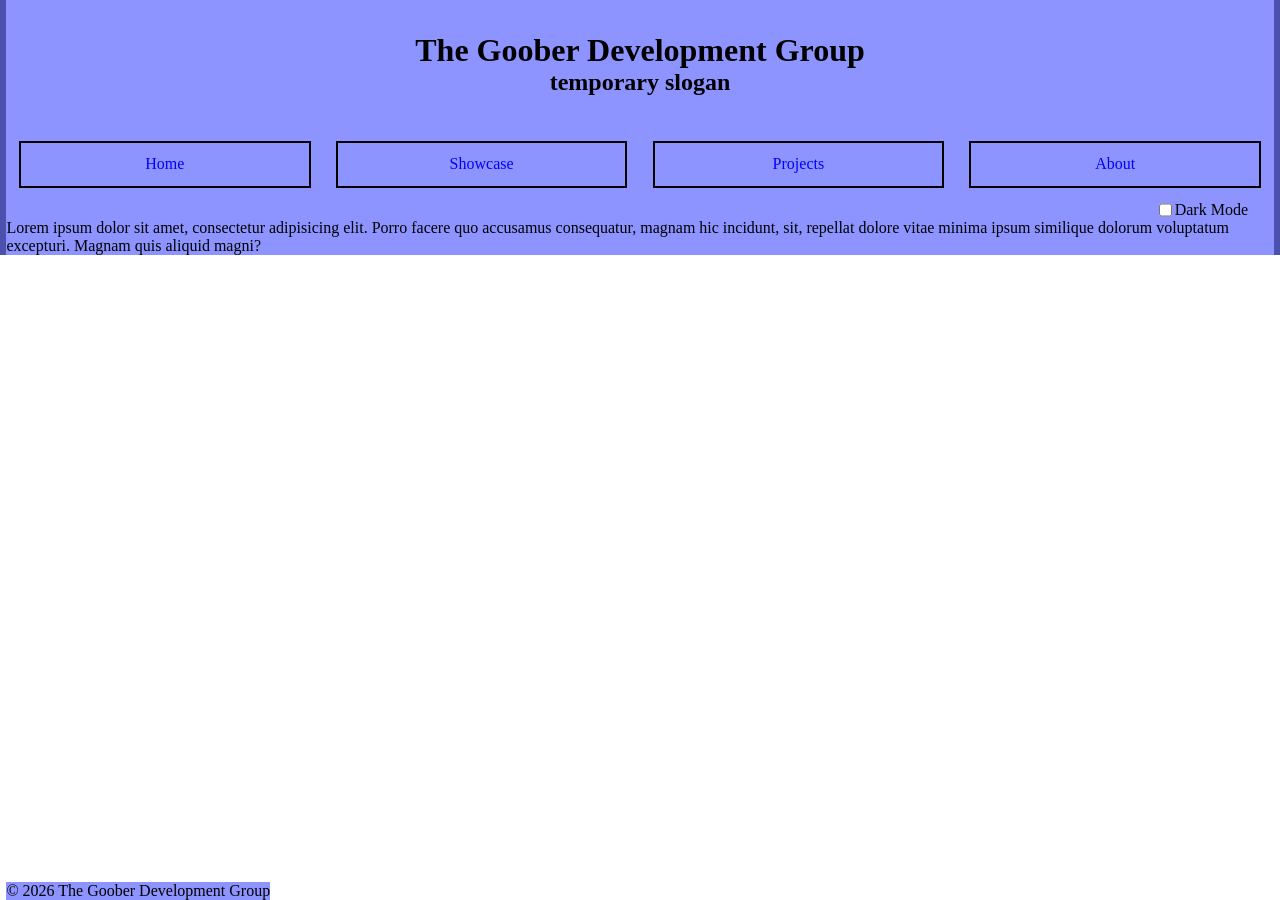
==== index.html @ 9860b60c "Init Add" ====
<!DOCTYPE html>
<html lang="en">
<head>
    <meta charset="UTF-8">
    <meta name="viewport" content="width=device-width, initial-scale=1.0">
    <title>The Goober Development Group</title>

    <link rel="stylesheet" href="./assets/css/global.css">
</head>
<body>
    <div id="container">
        <div id="header">
            <h1>The Goober Development Group</h1>
            <h2>temporary slogan</h2>

        </div>

        <div id="nav">
            <a href="./index.html">Home</a>
            <a href="./showcase.html">Showcase</a>
            <a href="./project.html">Projects</a>
            <a href="./about.html">About</a>
        </div>

        <div id="darkmode">
            <input type="checkbox">
            <label>Dark Mode</label>
        </div>

        <div id="content">
            <p>Lorem ipsum dolor sit amet, consectetur adipisicing elit. Porro facere quo accusamus consequatur, magnam hic incidunt, sit, repellat dolore vitae minima ipsum similique dolorum voluptatum excepturi. Magnam quis aliquid magni?</p>
    
        </div>


        <div id="footer">
            &copy; 2026 The Goober Development Group

        </div>
    </div>

</body>
</html>
---- assets/css/global.css ----
* {
    margin: 0;
    box-sizing: border-box;
}

/* Color Variables */
:root {
    --bg-color: rgb(75, 81, 172);
    --bg-color2: rgb(141, 148, 255);
    --fg-color: black;
    --href-color: Blue;
}

[data-theme="dark"] {
    --bg-color: black;
    --bg-color2: darkslategrey;
    --fg-color: white;
    --href-color: cornflowerblue;
}

:root:has(#darkmode input:checked) {
    --bg-color: black;
    --bg-color2: darkslategrey;
    --fg-color: white;
    --href-color: cornflowerblue;
}

#darkmode {
    display:grid; 
    grid-template-columns: 1fr auto; 
    justify-items: end; 
    padding-right:2%;
}

#darkmode input {
    margin-right: 0.2%;
}


#container {
    background-color: var(--bg-color);
    transition: background-color 0.3s;
}
body {
    color: var(--fg-color);
    /* color:black; */
    transition: color 0.3s;
}
a {
    color: var(--href-color);
    transition: color 0.3s;
}

#header,
#footer,
#nav,
#content,
#darkmode {
    margin-left: 0.5%;
    margin-right: 0.5%;
    background-color: var(--bg-color2);
    transition: background-color 0.3s;
}

#header {
    padding: 2em;
    text-align: center;
}

/* #header {
    
}

*/

#footer {
    position: fixed;
    bottom: 0px;
}

#nav {
    display: flex;
    justify-content: space-around;
    overflow-wrap: break-word;
    text-align: center;
    align-items: center;
    /* padding: 1em; */
}

#nav a {
    padding: 2%;
    padding-top: 1%;
    padding-bottom: 1%;
    margin: 1%;
    width: 25%;
    text-decoration: none;
    border: 2px solid black;
}


.container {
    display: flex;
    max-width: 75%;
    margin-left: 12.5%;
    margin-right: 12.5%;
    margin-top: 1%;
    margin-bottom: 1%;
    border: 2px solid black;
    border-radius: 1em;
}

@media (max-width:420px) {
    .container {
        display: block;
    }
}
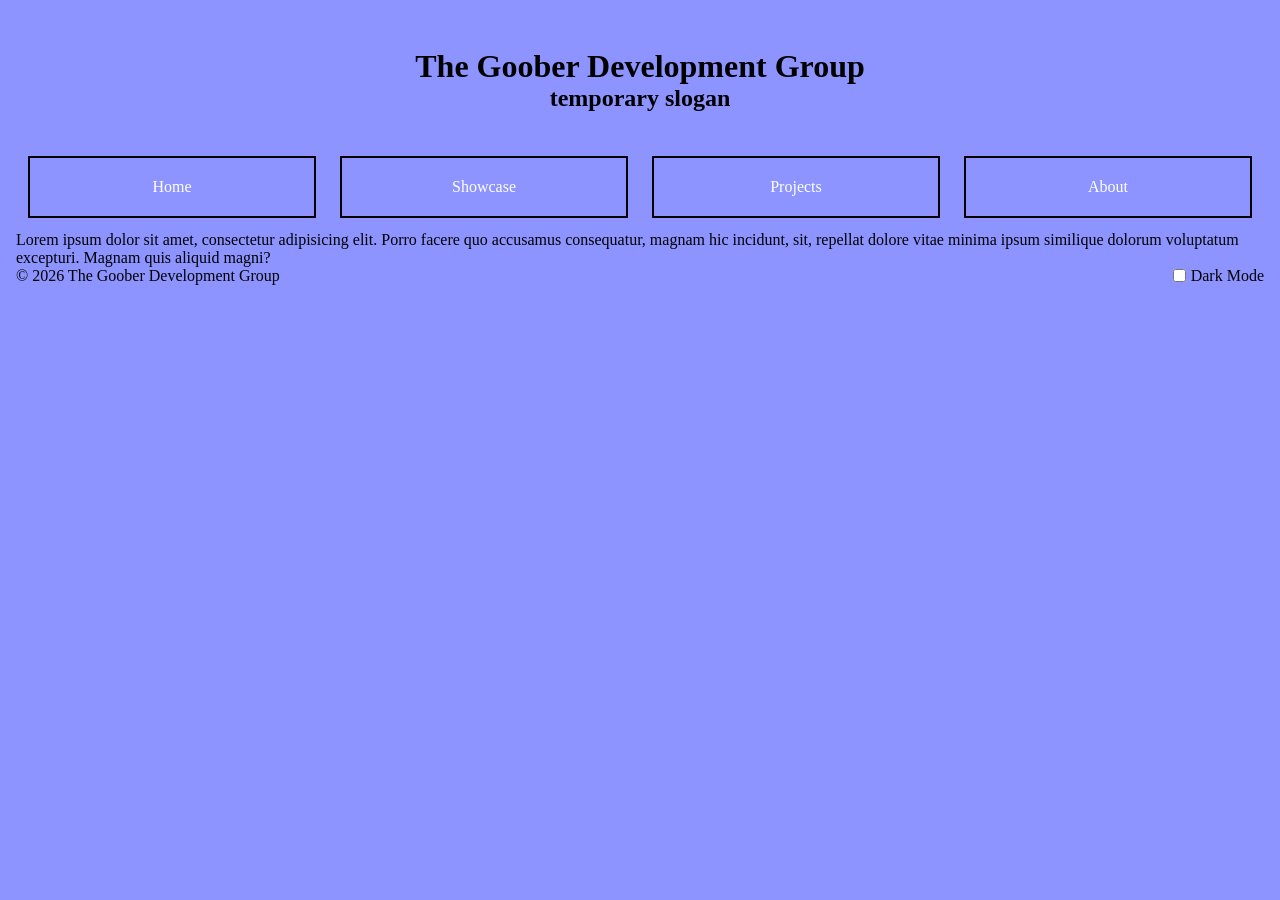
==== commit 2906c830: "wip cleanup/improve site" ====
--- a/index.html
+++ b/index.html
@@ -22,11 +22,6 @@
             <a href="./about.html">About</a>
         </div>
 
-        <div id="darkmode">
-            <input type="checkbox">
-            <label>Dark Mode</label>
-        </div>
-
         <div id="content">
             <p>Lorem ipsum dolor sit amet, consectetur adipisicing elit. Porro facere quo accusamus consequatur, magnam hic incidunt, sit, repellat dolore vitae minima ipsum similique dolorum voluptatum excepturi. Magnam quis aliquid magni?</p>
     
@@ -35,6 +30,11 @@
 
         <div id="footer">
             &copy; 2026 The Goober Development Group
+            
+            <div id="darkmode">
+                <input type="checkbox">
+                <label>Dark Mode</label>
+            </div>
 
         </div>
     </div>
--- a/assets/css/global.css
+++ b/assets/css/global.css
@@ -26,26 +26,23 @@
 }
 
 #darkmode {
-    display:grid; 
-    grid-template-columns: 1fr auto; 
-    justify-items: end; 
-    padding-right:2%;
+    display: flex;
+    align-items: center;
+    gap: 0.3em;
 }
-
-#darkmode input {
-    margin-right: 0.2%;
-}
-
 
 #container {
     background-color: var(--bg-color);
     transition: background-color 0.3s;
 }
+
 body {
     color: var(--fg-color);
-    /* color:black; */
+    background-color: var(--bg-color2);
+    margin: 16px;
     transition: color 0.3s;
 }
+
 a {
     color: var(--href-color);
     transition: color 0.3s;
@@ -56,8 +53,6 @@
 #nav,
 #content,
 #darkmode {
-    margin-left: 0.5%;
-    margin-right: 0.5%;
     background-color: var(--bg-color2);
     transition: background-color 0.3s;
 }
@@ -67,15 +62,11 @@
     text-align: center;
 }
 
-/* #header {
-    
-}
-
-*/
-
 #footer {
-    position: fixed;
-    bottom: 0px;
+    display: flex;
+    justify-content: space-between;
+    align-items: center;
+    /* padding: 0.5em 1em; */
 }
 
 #nav {
@@ -84,17 +75,16 @@
     overflow-wrap: break-word;
     text-align: center;
     align-items: center;
-    /* padding: 1em; */
 }
 
 #nav a {
-    padding: 2%;
-    padding-top: 1%;
-    padding-bottom: 1%;
+    padding: 4.5%;
     margin: 1%;
-    width: 25%;
+    width: 100%;
     text-decoration: none;
     border: 2px solid black;
+    background-color: var(--bg-color2);
+    color: white;
 }
 
 
@@ -109,6 +99,12 @@
     border-radius: 1em;
 }
 
+@media (min-width: 769px) {
+    #nav a {
+        padding: 20px;
+    }
+}
+
 @media (max-width:420px) {
     .container {
         display: block;
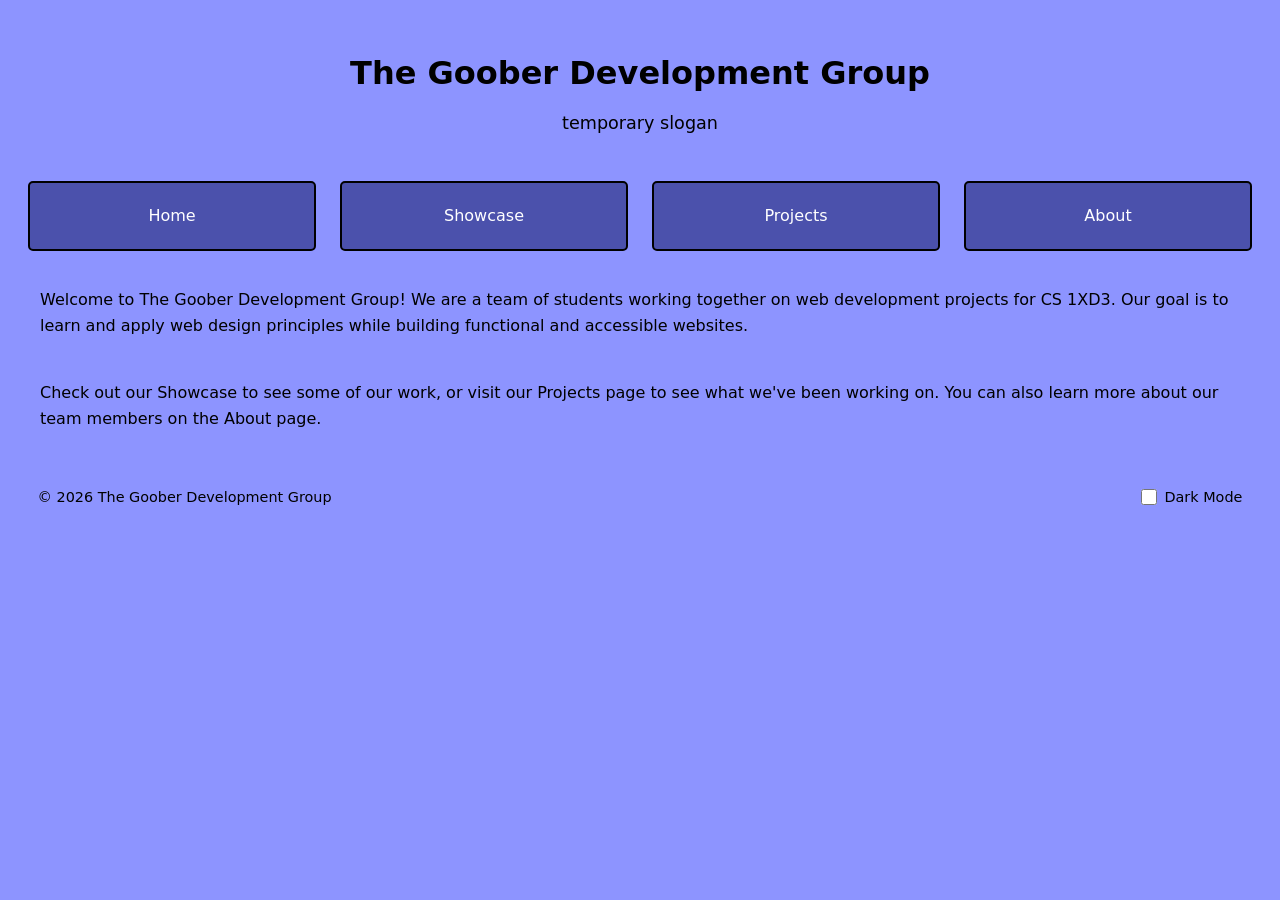
==== commit ec9d4b9d: "improve look of site" ====
--- a/index.html
+++ b/index.html
@@ -12,19 +12,19 @@
         <div id="header">
             <h1>The Goober Development Group</h1>
             <h2>temporary slogan</h2>
-
         </div>
 
         <div id="nav">
             <a href="./index.html">Home</a>
-            <a href="./showcase.html">Showcase</a>
+            <a href="./showcase/index.html">Showcase</a>
             <a href="./project.html">Projects</a>
             <a href="./about.html">About</a>
         </div>
 
         <div id="content">
-            <p>Lorem ipsum dolor sit amet, consectetur adipisicing elit. Porro facere quo accusamus consequatur, magnam hic incidunt, sit, repellat dolore vitae minima ipsum similique dolorum voluptatum excepturi. Magnam quis aliquid magni?</p>
-    
+            <p>Welcome to The Goober Development Group! We are a team of students working together on web development projects for CS 1XD3. Our goal is to learn and apply web design principles while building functional and accessible websites.</p>
+            <br>
+            <p>Check out our Showcase to see some of our work, or visit our Projects page to see what we've been working on. You can also learn more about our team members on the About page.</p>
         </div>
 
 
@@ -39,5 +39,6 @@
         </div>
     </div>
 
+    <script src="./assets/js/theme.js"></script>
 </body>
 </html>
--- a/assets/css/global.css
+++ b/assets/css/global.css
@@ -11,6 +11,7 @@
     --href-color: Blue;
 }
 
+
 [data-theme="dark"] {
     --bg-color: black;
     --bg-color2: darkslategrey;
@@ -28,7 +29,18 @@
 #darkmode {
     display: flex;
     align-items: center;
-    gap: 0.3em;
+    gap: 0.5em;
+    cursor: pointer;
+}
+
+#darkmode label {
+    cursor: pointer;
+}
+
+#darkmode input {
+    cursor: pointer;
+    width: 16px;
+    height: 16px;
 }
 
 #container {
@@ -41,6 +53,9 @@
     background-color: var(--bg-color2);
     margin: 16px;
     transition: color 0.3s;
+    font-family: system-ui, -apple-system, sans-serif;
+    font-size: 16px;
+    line-height: 1.6;
 }
 
 a {
@@ -57,16 +72,50 @@
     transition: background-color 0.3s;
 }
 
+#content {
+    padding: 1.5em;
+}
+
+#content p {
+    margin-bottom: 1em;
+}
+
+
+#content h2 {
+    margin-bottom: 0.5em;
+}
+
+#content h3 {
+    margin-top: 1.5em;
+    margin-bottom: 0.5em;
+}
+
+#content h4 {
+    margin-top: 1em;
+    margin-bottom: 0.3em;
+}
+
 #header {
     padding: 2em;
     text-align: center;
 }
 
+#header h1 {
+    font-size: 2em;
+    margin-bottom: 0.3em;
+}
+
+#header h2 {
+    font-size: 1.1em;
+    font-weight: normal;
+}
+
 #footer {
     display: flex;
     justify-content: space-between;
     align-items: center;
-    /* padding: 0.5em 1em; */
+    padding: 1em 1.5em;
+    font-size: 0.9em;
 }
 
 #nav {
@@ -83,8 +132,10 @@
     width: 100%;
     text-decoration: none;
     border: 2px solid black;
-    background-color: var(--bg-color2);
+    background-color: var(--bg-color);
     color: white;
+    border-radius: 5px;
+    font-weight: 500;
 }
 
 
@@ -93,20 +144,115 @@
     max-width: 75%;
     margin-left: 12.5%;
     margin-right: 12.5%;
-    margin-top: 1%;
-    margin-bottom: 1%;
+    margin-top: 1.5em;
+    margin-bottom: 1.5em;
     border: 2px solid black;
     border-radius: 1em;
-}
-
+    padding: 1.5em;
+    background-color: var(--bg-color2);
+    transition: background-color 0.3s;
+}
+
+/* desktop */
 @media (min-width: 769px) {
     #nav a {
         padding: 20px;
     }
-}
-
-@media (max-width:420px) {
+
+    .container {
+        max-width: 75%;
+        margin-left: 12.5%;
+        margin-right: 12.5%;
+    }
+}
+
+/* tablet */
+@media (min-width: 481px) and (max-width: 768px) {
+    body {
+        margin: 12px;
+    }
+
+    #header {
+        padding: 1.5em;
+    }
+
+    #header h1 {
+        font-size: 1.7em;
+    }
+
+    #nav a {
+        padding: 12px 8px;
+        font-size: 0.9em;
+    }
+
+    #content {
+        padding: 1.2em;
+    }
+
+    .container {
+        max-width: 90%;
+        margin-left: 5%;
+        margin-right: 5%;
+    }
+
+    #footer {
+        padding: 0.8em 1em;
+    }
+}
+
+/* mobile */
+@media (max-width: 480px) {
+    body {
+        margin: 8px;
+    }
+
+    #header {
+        padding: 1em;
+    }
+
+    #header h1 {
+        font-size: 1.4em;
+    }
+
+    #header h2 {
+        font-size: 1em;
+    }
+
+    #nav {
+        flex-direction: column;
+    }
+
+    #nav a {
+        padding: 12px;
+        margin: 4px 0;
+        font-size: 0.95em;
+    }
+
+    #content {
+        padding: 1em;
+    }
+
+    #content h2 {
+        font-size: 1.3em;
+    }
+
+    #content h3 {
+        font-size: 1.1em;
+    }
+
     .container {
         display: block;
+        max-width: 100%;
+        margin-left: 0;
+        margin-right: 0;
+        border-radius: 0.5em;
+        padding: 1em;
+    }
+
+    #footer {
+        flex-direction: column;
+        gap: 0.8em;
+        text-align: center;
+        padding: 1em;
     }
 }
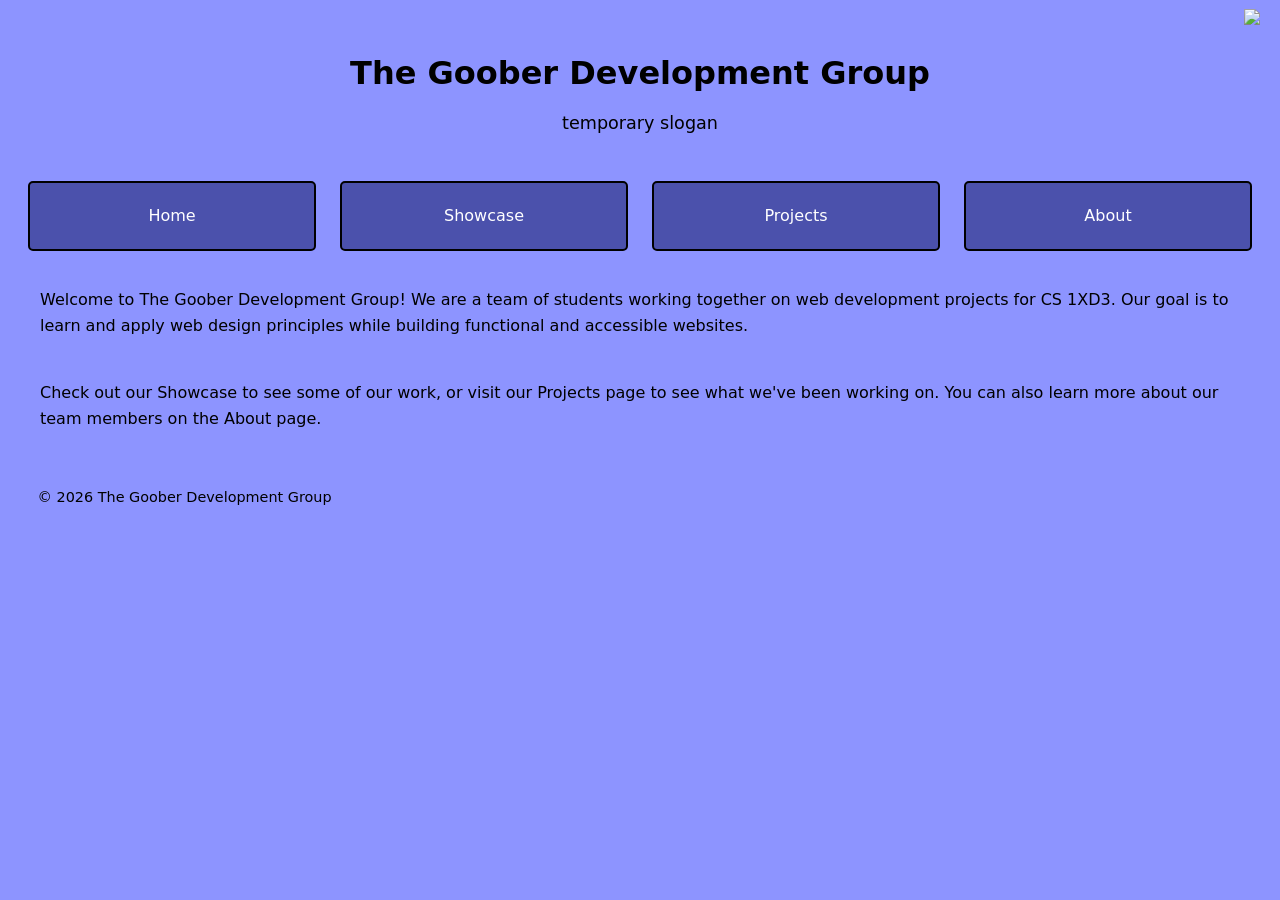
==== commit d3d200d0: "Theme Page" ====
--- a/index.html
+++ b/index.html
@@ -12,6 +12,8 @@
         <div id="header">
             <h1>The Goober Development Group</h1>
             <h2>temporary slogan</h2>
+            <div id="theme"></div>
+        </header>
         </div>
 
         <div id="nav">
@@ -30,12 +32,6 @@
 
         <div id="footer">
             &copy; 2026 The Goober Development Group
-            
-            <div id="darkmode">
-                <input type="checkbox">
-                <label>Dark Mode</label>
-            </div>
-
         </div>
     </div>
 
--- a/assets/css/global.css
+++ b/assets/css/global.css
@@ -1,10 +1,12 @@
+@import "theme.css";
+
 * {
     margin: 0;
     box-sizing: border-box;
 }
 
 /* Color Variables */
-:root {
+/* :root {
     --bg-color: rgb(75, 81, 172);
     --bg-color2: rgb(141, 148, 255);
     --fg-color: black;
@@ -19,29 +21,19 @@
     --href-color: cornflowerblue;
 }
 
-:root:has(#darkmode input:checked) {
-    --bg-color: black;
-    --bg-color2: darkslategrey;
-    --fg-color: white;
-    --href-color: cornflowerblue;
-}
+*/
 
 #darkmode {
-    display: flex;
-    align-items: center;
-    gap: 0.5em;
-    cursor: pointer;
-}
-
-#darkmode label {
-    cursor: pointer;
+    display:grid; 
+    grid-template-columns: 1fr auto; 
+    justify-items: end; 
+    padding-right:2%;
 }
 
 #darkmode input {
-    cursor: pointer;
-    width: 16px;
-    height: 16px;
-}
+    margin-right: 0.2%;
+}
+
 
 #container {
     background-color: var(--bg-color);
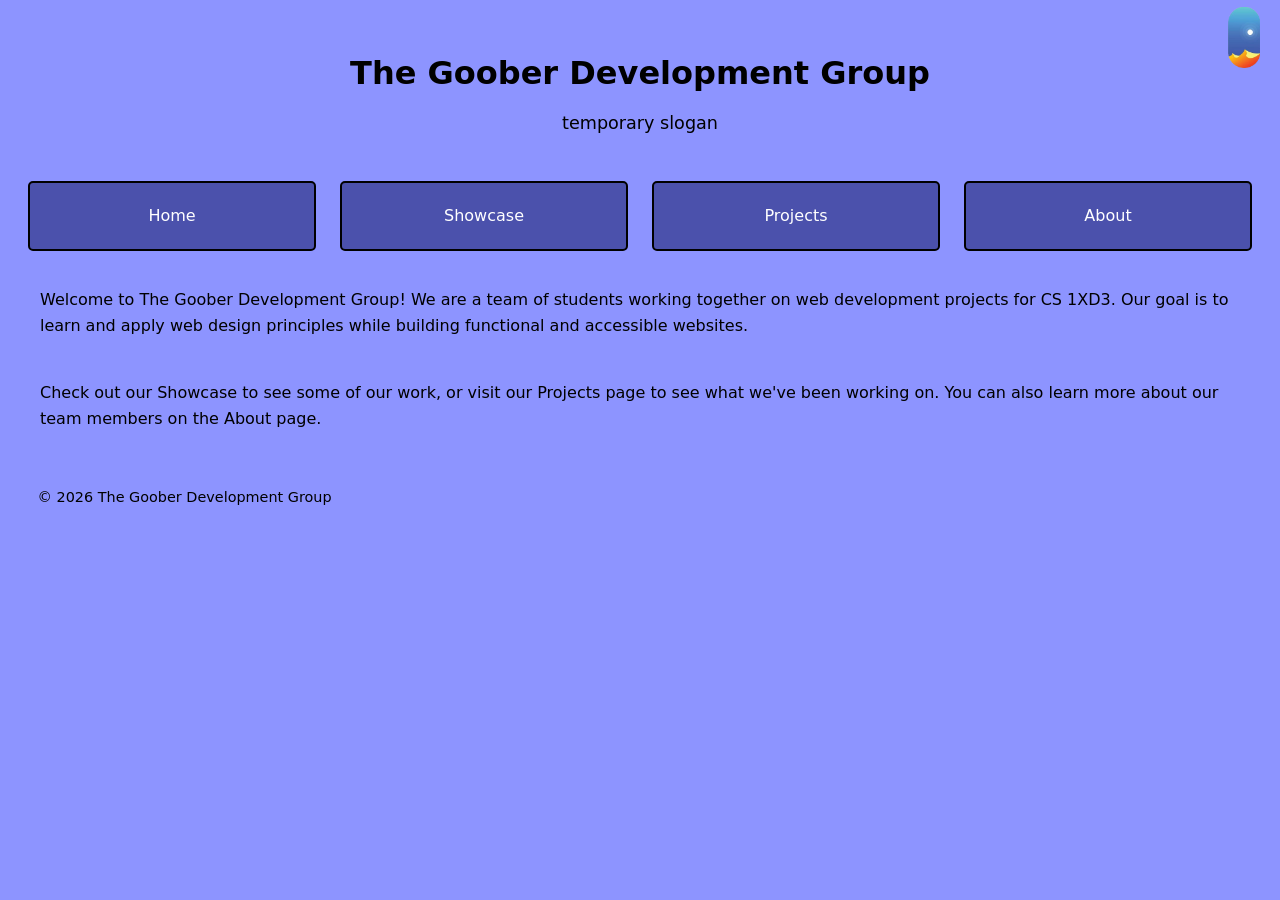
==== commit c0f8b4a6: "themme... again" ====
--- a/index.html
+++ b/index.html
@@ -6,6 +6,8 @@
     <title>The Goober Development Group</title>
 
     <link rel="stylesheet" href="./assets/css/global.css">
+
+    <script defer src="./assets/js/theme.js"></script>
 </head>
 <body>
     <div id="container">
@@ -34,7 +36,5 @@
             &copy; 2026 The Goober Development Group
         </div>
     </div>
-
-    <script src="./assets/js/theme.js"></script>
 </body>
 </html>
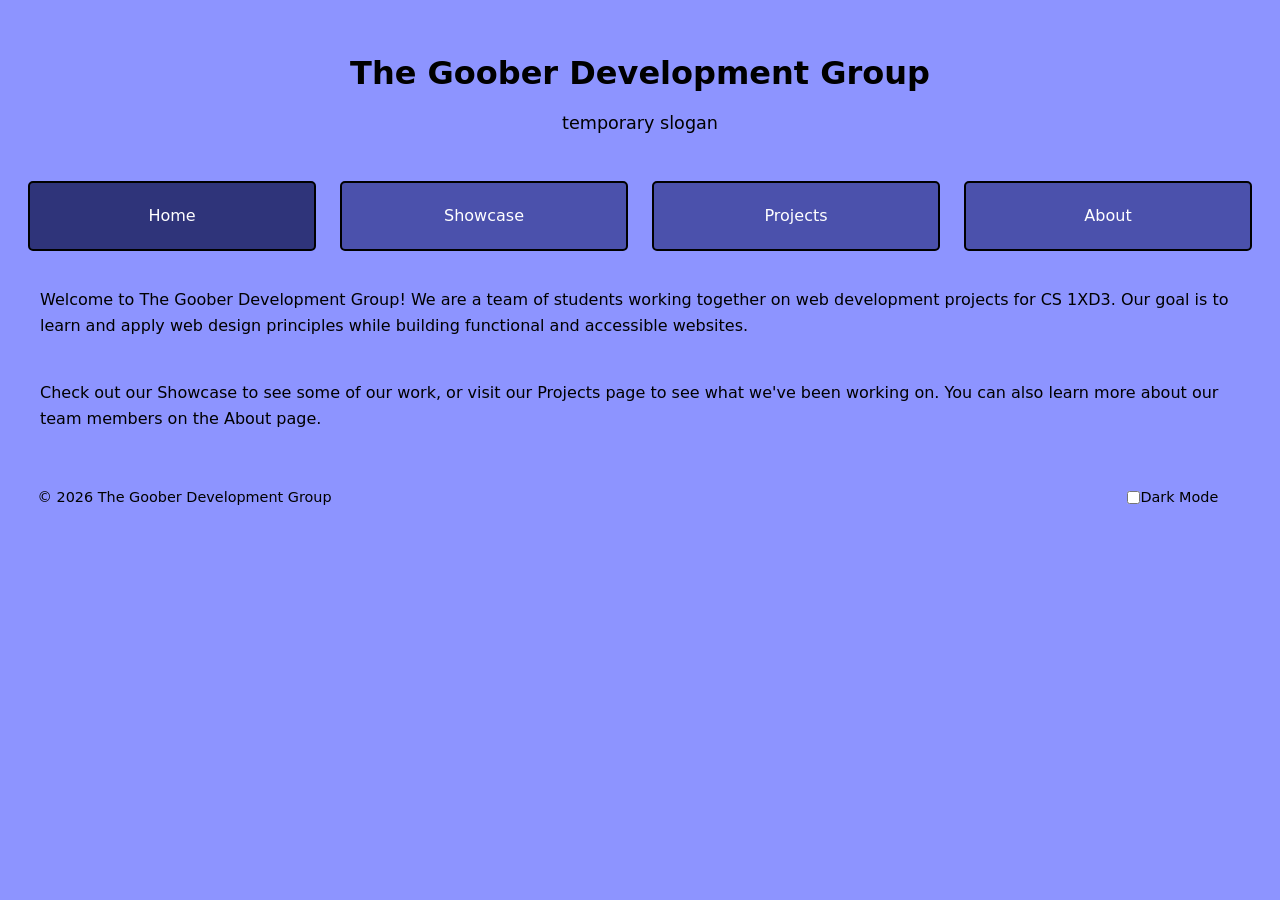
==== commit 85cf4d27: "make buttons highlighted when selected" ====
--- a/index.html
+++ b/index.html
@@ -6,20 +6,16 @@
     <title>The Goober Development Group</title>
 
     <link rel="stylesheet" href="./assets/css/global.css">
-
-    <script defer src="./assets/js/theme.js"></script>
 </head>
 <body>
     <div id="container">
         <div id="header">
             <h1>The Goober Development Group</h1>
             <h2>temporary slogan</h2>
-            <div id="theme"></div>
-        </header>
         </div>
 
         <div id="nav">
-            <a href="./index.html">Home</a>
+            <a href="./index.html" class = "selected">Home</a>
             <a href="./showcase/index.html">Showcase</a>
             <a href="./project.html">Projects</a>
             <a href="./about.html">About</a>
@@ -34,7 +30,15 @@
 
         <div id="footer">
             &copy; 2026 The Goober Development Group
+            
+            <div id="darkmode">
+                <input type="checkbox">
+                <label>Dark Mode</label>
+            </div>
+
         </div>
     </div>
+
+    <script src="./assets/js/theme.js"></script>
 </body>
 </html>
--- a/assets/css/global.css
+++ b/assets/css/global.css
@@ -21,7 +21,16 @@
     --href-color: cornflowerblue;
 }
 
-*/
+:root:has(#darkmode input:checked) {
+    --bg-color: black;
+    --bg-color2: darkslategrey;
+    --fg-color: white;
+    --href-color: cornflowerblue;
+} */
+
+.selected {
+    --bg-color: rgb(47, 52, 122);
+}
 
 #darkmode {
     display:grid; 
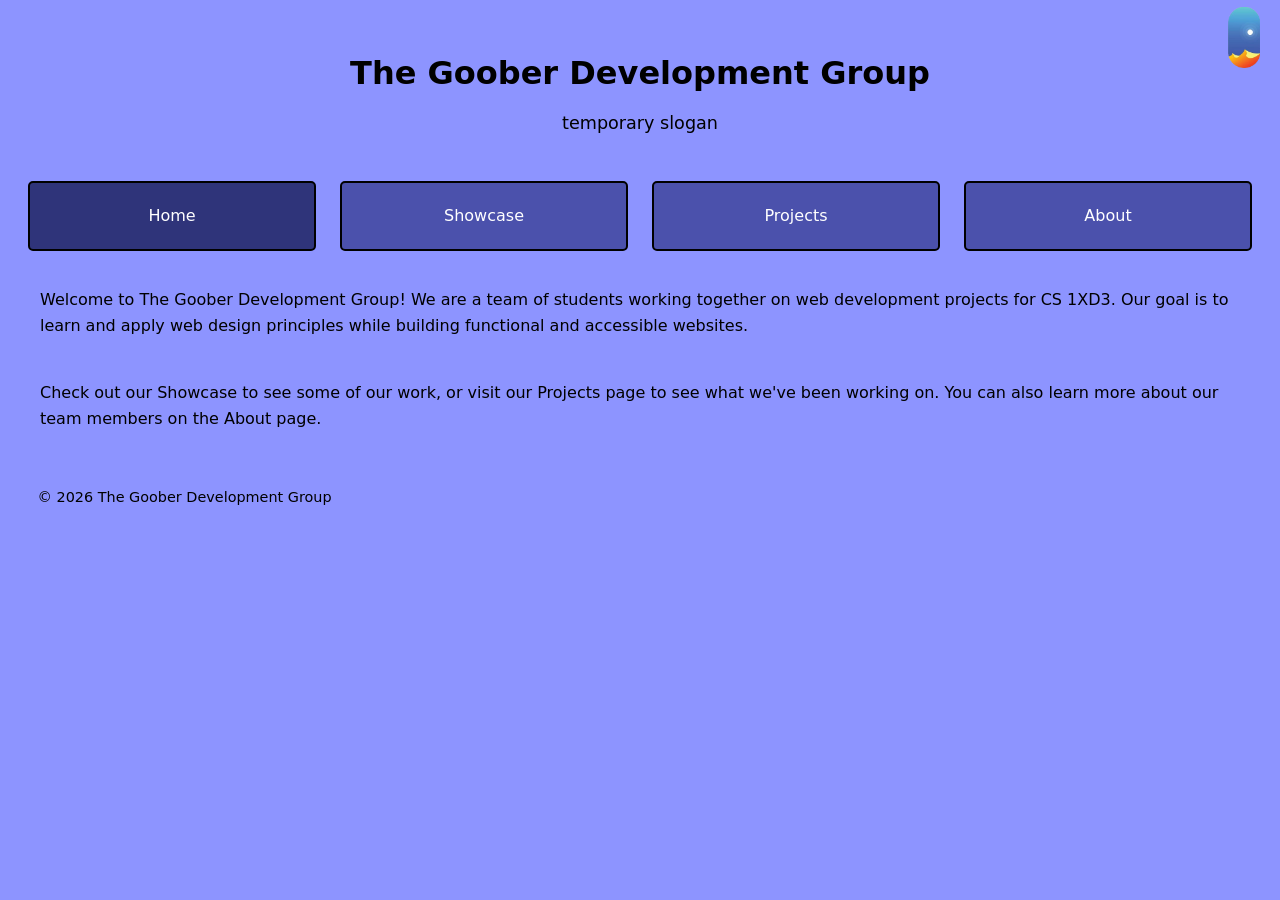
==== commit b2c26950: "Merge branch 'main' of github.com:H3A4K/TheGooberDevGroup" ====
--- a/index.html
+++ b/index.html
@@ -6,12 +6,16 @@
     <title>The Goober Development Group</title>
 
     <link rel="stylesheet" href="./assets/css/global.css">
+
+    <script defer src="./assets/js/theme.js"></script>
 </head>
 <body>
     <div id="container">
         <div id="header">
             <h1>The Goober Development Group</h1>
             <h2>temporary slogan</h2>
+            <div id="theme"></div>
+        </header>
         </div>
 
         <div id="nav">
@@ -30,15 +34,7 @@
 
         <div id="footer">
             &copy; 2026 The Goober Development Group
-            
-            <div id="darkmode">
-                <input type="checkbox">
-                <label>Dark Mode</label>
-            </div>
-
         </div>
     </div>
-
-    <script src="./assets/js/theme.js"></script>
 </body>
 </html>
--- a/assets/css/global.css
+++ b/assets/css/global.css
@@ -21,12 +21,7 @@
     --href-color: cornflowerblue;
 }
 
-:root:has(#darkmode input:checked) {
-    --bg-color: black;
-    --bg-color2: darkslategrey;
-    --fg-color: white;
-    --href-color: cornflowerblue;
-} */
+*/
 
 .selected {
     --bg-color: rgb(47, 52, 122);
